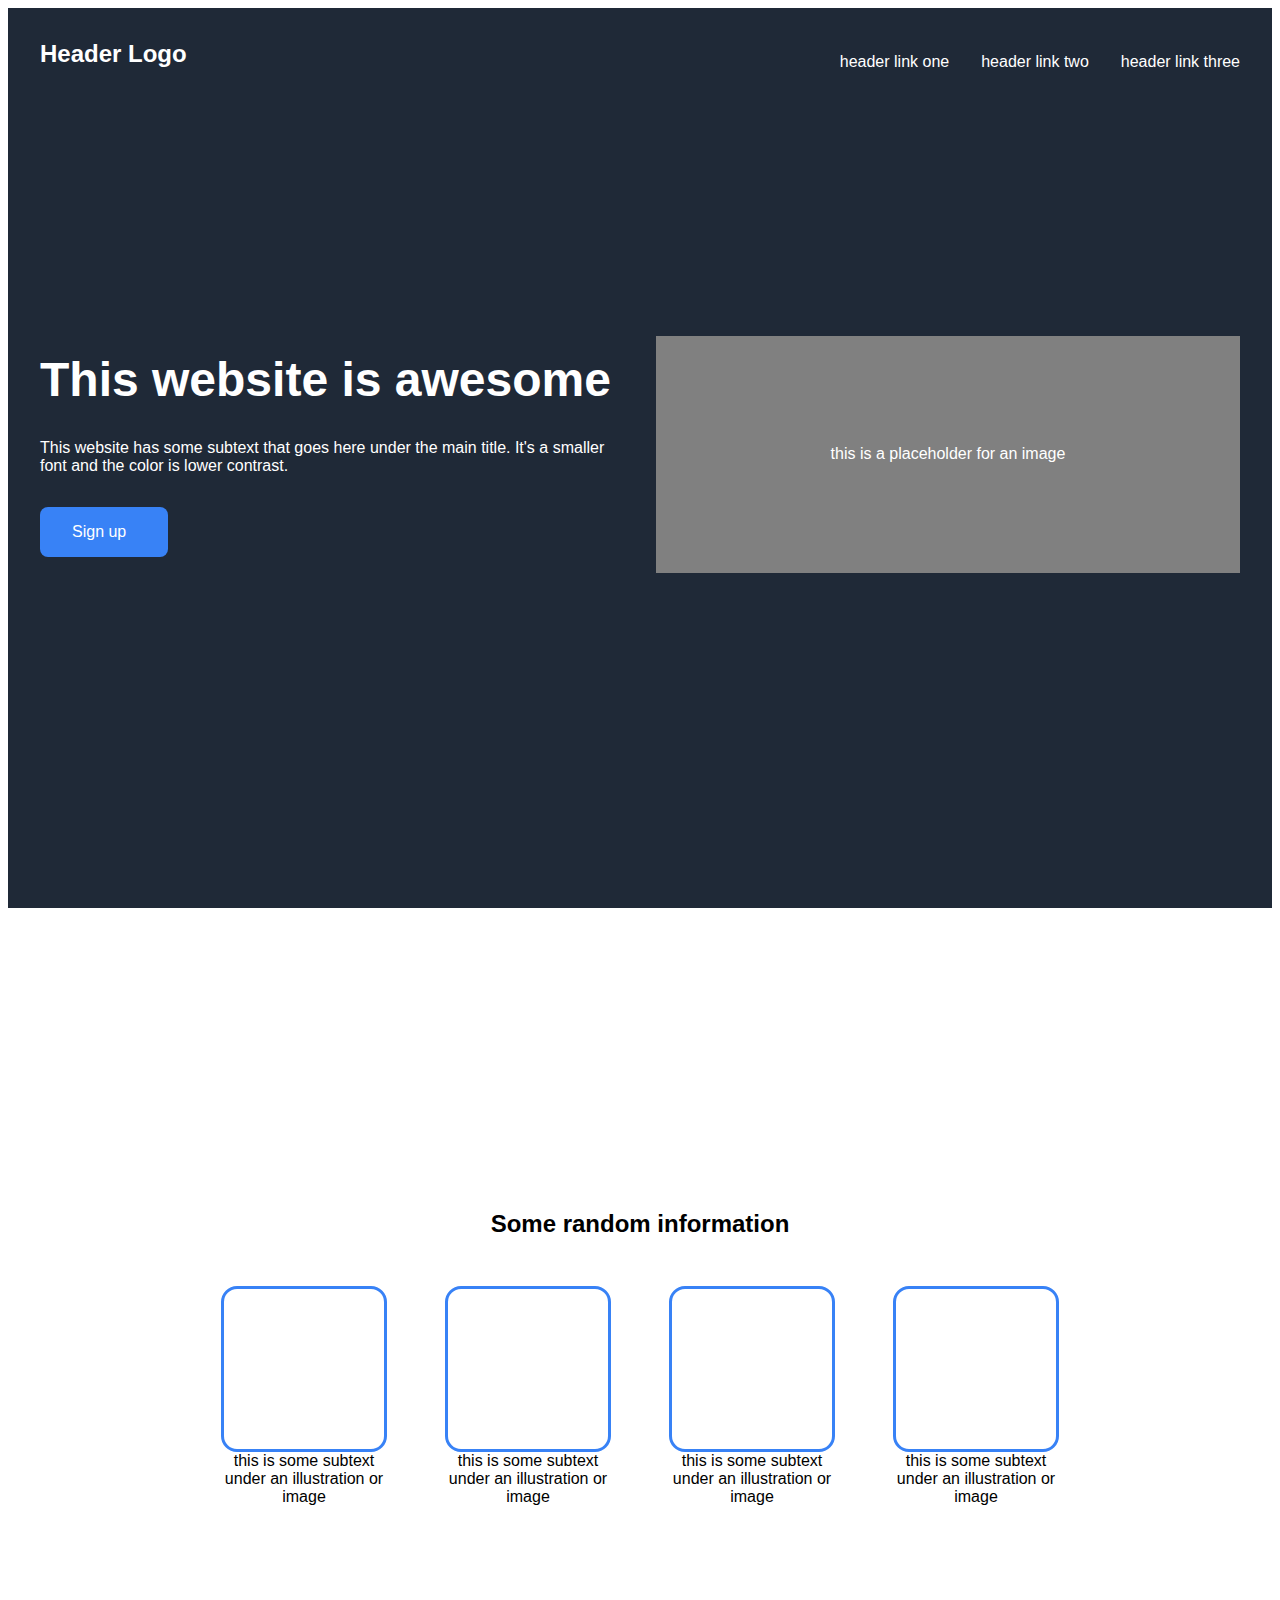
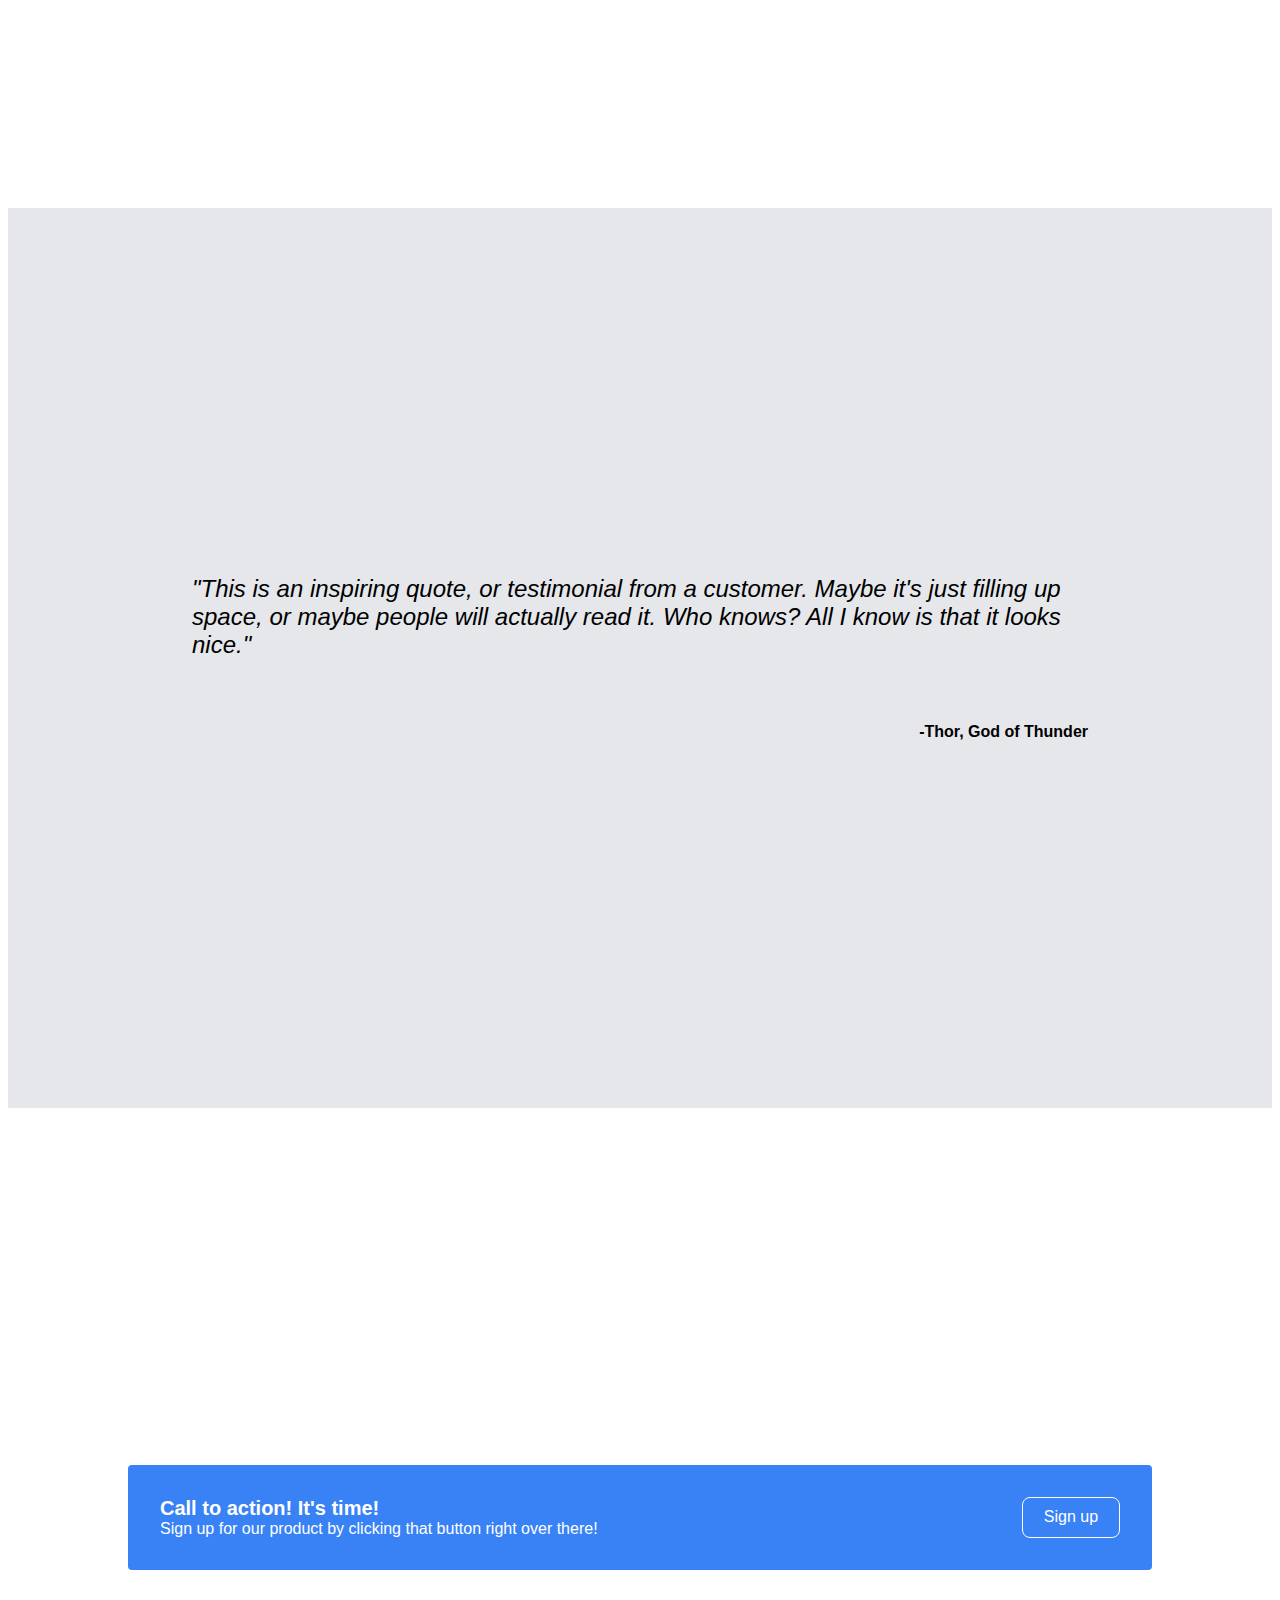
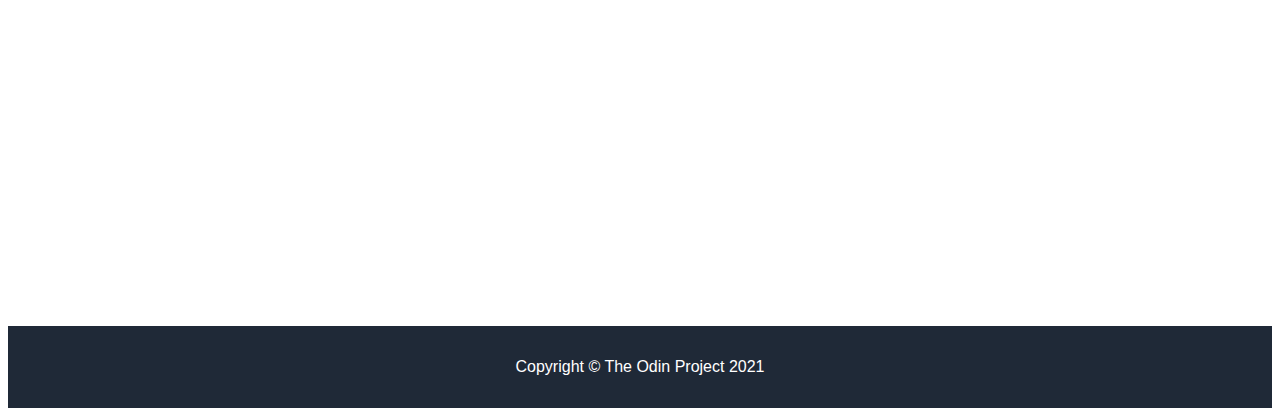
==== odin-landing-page/index.html @ a5190a08 "odin landing page" ====
<!DOCTYPE html>
<html lang="en">

<head>
  <meta charset="UTF-8">
  <meta name="viewport" content="width=device-width, initial-scale=1.0">
  <title>Odin Landing Page</title>
  <link rel="stylesheet" href="styles.css">
</head>

<body>
  <div class="section dark-bg">
    <div class="header-container">
      <div class="header-item-container">
        <div class="header-logo">
          Header Logo
        </div>
        <div>
          <div class="header-item-links">
            <div>header link one</div>
            <div>header link two</div>
            <div>header link three</div>
          </div>
        </div>
      </div>
    </div>
    <div class="hero-container">
      <div class="hero">
        <div class="hero-left">
          <div class="hero-title">
            This website is awesome
          </div>
          <div class="hero-content">
            This website has some subtext that goes here under the main title. It's a smaller font and the color is
            lower
            contrast.
          </div>
          <div class="sign-up">
            Sign up
          </div>
        </div>
        <div class="hero-right">
          this is a placeholder for an image
        </div>
      </div>
    </div>
  </div>
  <div class="random-info-section">
    <div class="random-info-container">
      <div class="random-info-title">
        Some random information
      </div>
      <div class="random-infos">
        <div class="random-info">
          <div class="border">
          </div>
          <div class=text>
            this is some subtext under an illustration or image
          </div>
        </div>
        <div class="random-info">
          <div class="border">
          </div>
          <div class=text>
            this is some subtext under an illustration or image
          </div>
        </div>
        <div class="random-info">
          <div class="border">
          </div>
          <div class=text>
            this is some subtext under an illustration or image
          </div>
        </div>
        <div class="random-info">
          <div class="border">
          </div>
          <div class=text>
            this is some subtext under an illustration or image
          </div>
        </div>
      </div>
    </div>
  </div>
  <div class="section quote-bg">
    <div class="quote-container">
      <div class="quote">
        <em>
          "This is an inspiring quote, or testimonial from a customer.
          Maybe it's just filling up space, or maybe people will actually
          read it. Who knows? All I know is that it looks nice."
        </em>
      </div>
      <div class="author">
        -Thor, God of Thunder
      </div>
    </div>
  </div>
  <div class="section">
    <div style="display: flex; flex-direction: column; justify-content: space-between; height: 100svh;">
      <div class="cta-container">
        <div class="cta">
          <div>
            <div class="cta-title">Call to action! It's time!</div>
            <div>
              Sign up for our product by clicking that button right over there!
            </div>
          </div>

          <div class="sign-up">
            Sign up
          </div>
        </div>
      </div>
      <div class="footer-container dark-bg ">
        <div style="color:white;  display: flex; justify-content: center; padding: 2rem 0;">
          Copyright © The Odin Project 2021
        </div>
      </div>
    </div>
  </div>
</body>

</html>
---- odin-landing-page/styles.css ----
body {

  font-family: "Roboto", sans-serif;
}

.dark-bg {
  background-color: #1F2937;
}

.section {
  height: 100svh;
}

.header-container {
  display: flex; 
  justify-content: center;
  padding: 0 2rem;
}

.header-container .header-item-container {
  display: flex; 
  width: 80rem;
  flex-wrap: wrap;
  color: white;
  align-items: center;
  padding: 2rem 0 2rem 0;
  justify-content: space-between;

}

.header-container  .header-item-container  .header-item-links {
  display: flex; 
  gap: 2rem;
}

.header-container .header-item-container .header-logo {
padding-bottom: 1rem;
font-size: 1.5rem;
font-weight: 700;
}

.hero-container {
  display: flex;
  margin-top: -7rem;
  align-items: center;
  height: 100svh;
  display: flex; 
  justify-content: center;
  padding: 0 2rem;
}

.hero {
width: 80rem;
display: flex;
color: white;
/* flex-wrap: wrap; */
gap: 2rem;
justify-content: space-between;
flex-direction: column;
}

.hero-left{
  display: flex;
  flex-direction: column;
  gap: 2rem;
  align-items: center;
  text-align: center;
  padding: 1rem 0;
  font-size: 1rem;
}

.hero-left .hero-title {
  font-size: 3rem;
  font-weight: 700;
}
.hero-left .hero-content {
  text-align: center;
}
.hero-left .sign-up {
  background-color: #3882F6;
  width: 4rem;
  padding: 1rem 2rem;
  border-radius: .5rem;
  cursor: pointer;
  transition: background-color 0.3s;
}

.hero-left .sign-up:hover {
  background-color: #94b8f1;
}

.hero-right {
  display: flex;
  justify-content: center;
  align-items: center;
  min-height: 12rem;
  background-color: grey;
}

.random-info-container {
  display: flex;
  flex-direction: column;
  align-items: center;
}

.random-info-container .random-infos {
  display: flex;
  flex-direction: column;
  gap: 2rem;
  padding: 1rem 0;
}

.random-info-container .random-infos .random-info{
  display: flex;
  flex-direction: column;
  align-items: center;
  text-align: center;
  width: 10rem;
}

.random-info-container .random-infos .random-info .border {
  width: 10rem;
  height: 10rem;
  border: #3882F6 solid 3px;
  border-radius: 1rem;

}
.random-info-container .random-info-title {
  font-size: 1.5rem;
  padding: 2rem 0;
  font-weight: 700;
}

.quote-container {

 display: flex;
 flex-direction: column;
justify-content: center;
}

.quote-bg {
  display: flex;
  align-items: center;
  background-color: #e5e7eb;

}

.quote-container .quote{
  padding: 2rem 2rem;
  font-size: 1.5rem;
}

.quote-container .author{
  padding: 2rem 2rem;
  font-weight: 600;
}

.cta-container {
  display: flex;
  justify-content: center;
  align-items: center;
  height: 100svh;
}

.cta {
  background-color: #3882F6;
  color: white;
  padding: 2rem 2rem;
  border-radius: .25rem;
  display: flex;
  flex-direction: column;
  gap: 1rem;
  width: 60rem;
}

.cta-container .cta .cta-title {
  font-size: 1.25rem;
  font-weight: 600;
}

.cta-container .cta .sign-up {
  padding: .25rem 1rem;
  border: white 1px solid;
  width: 4rem;
  border-radius: .5rem;
  display: flex;
  align-items: center;
  justify-content: center;
}

@media (min-width: 992px) {
  .hero-container .hero .hero-left {
    align-items: flex-start;
    text-align: left;
  }
  .hero-container .hero .hero-left .hero-content {
    text-align: left;
  }
  .hero-container .hero .hero-left {
   flex: 1;
  }
  .hero-container .hero .hero-right {
    flex: 1;
  }
  .hero-container .hero {
    flex-direction: row;
  }
  .random-info-container .random-infos {
    flex-direction: row;
    gap: 4rem;
    justify-content: space-between; 
    padding-bottom: 2rem;
  }
  .quote-container {
    width: 60em;
    margin: auto;
    display: flex;
  }
  .quote-container .author{
   align-self: flex-end;
  }
  .quote-bg {
    height: 100svh;
  }
  .random-info-section {
    height: 100svh; 
    display: flex; 
    justify-content: center; 
    align-items: center;
  }
  .cta {
    flex-direction: row;
    justify-content: space-between;
  }
}
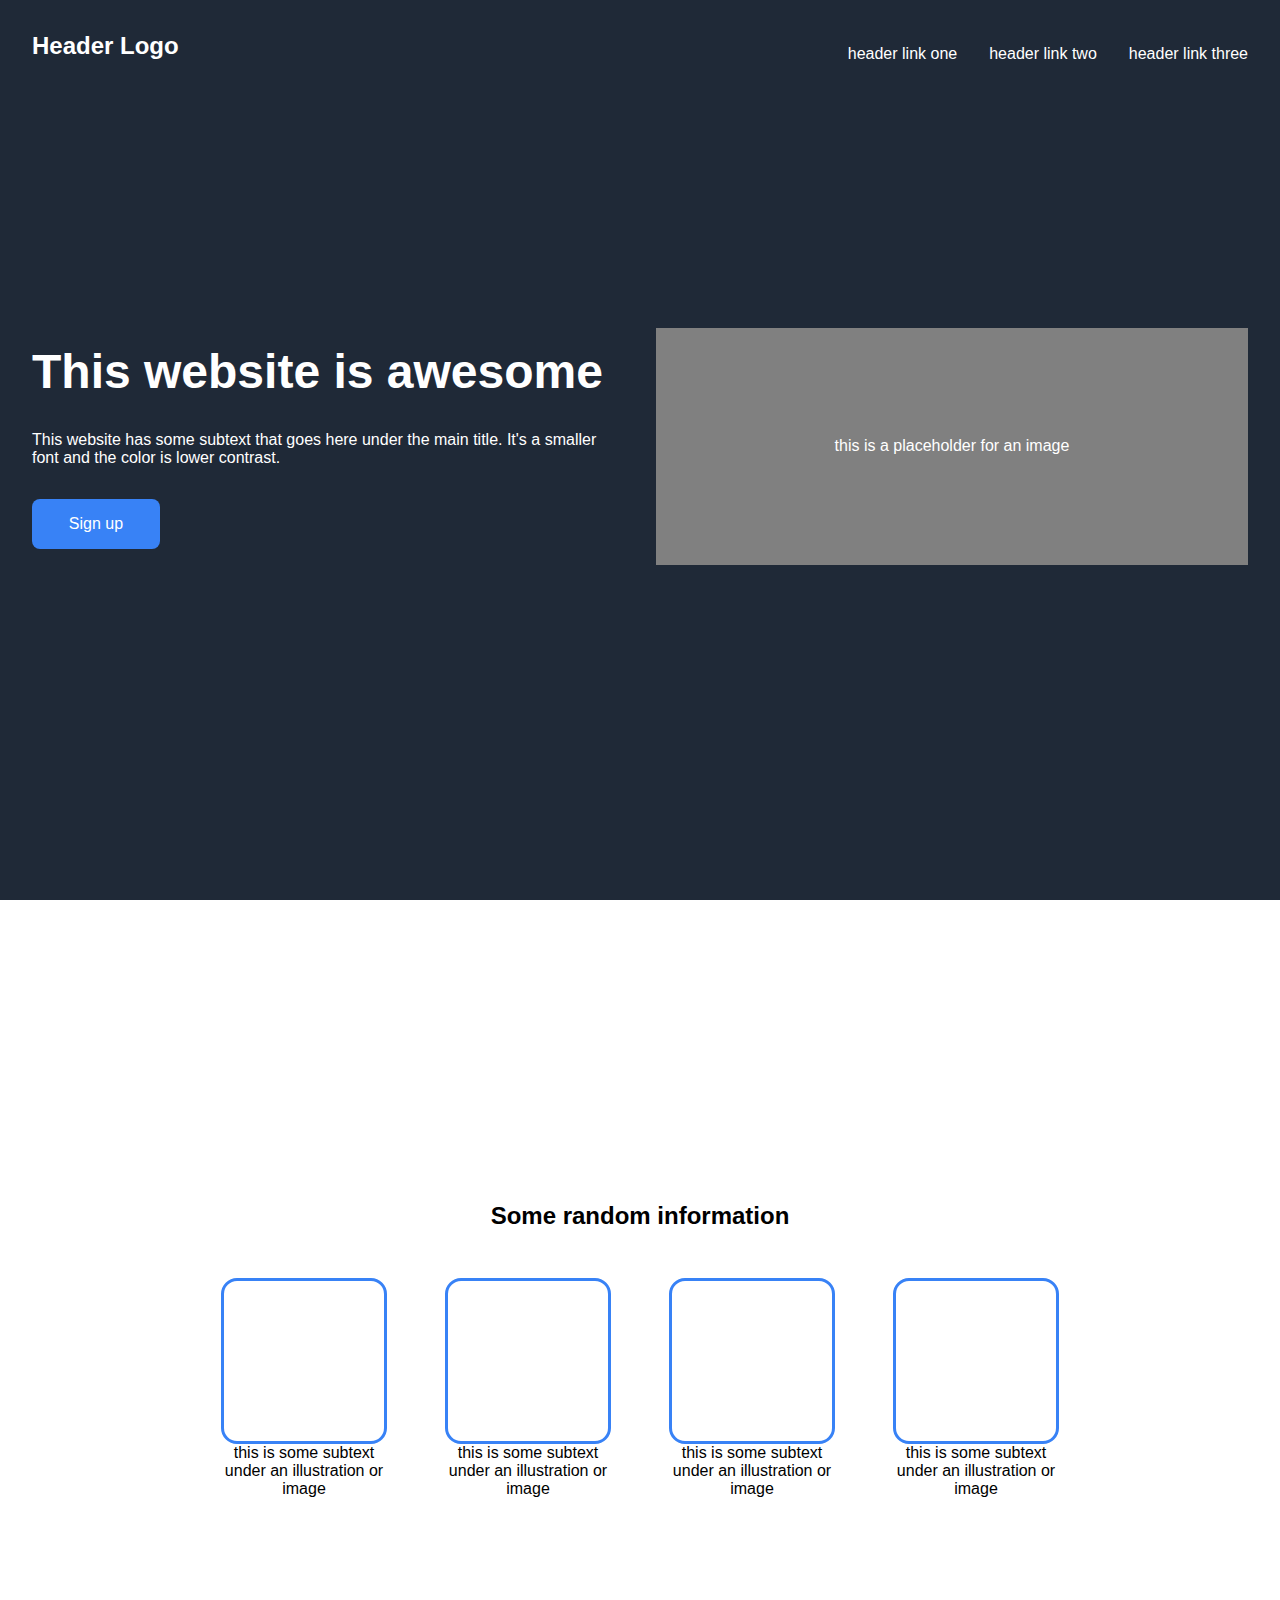
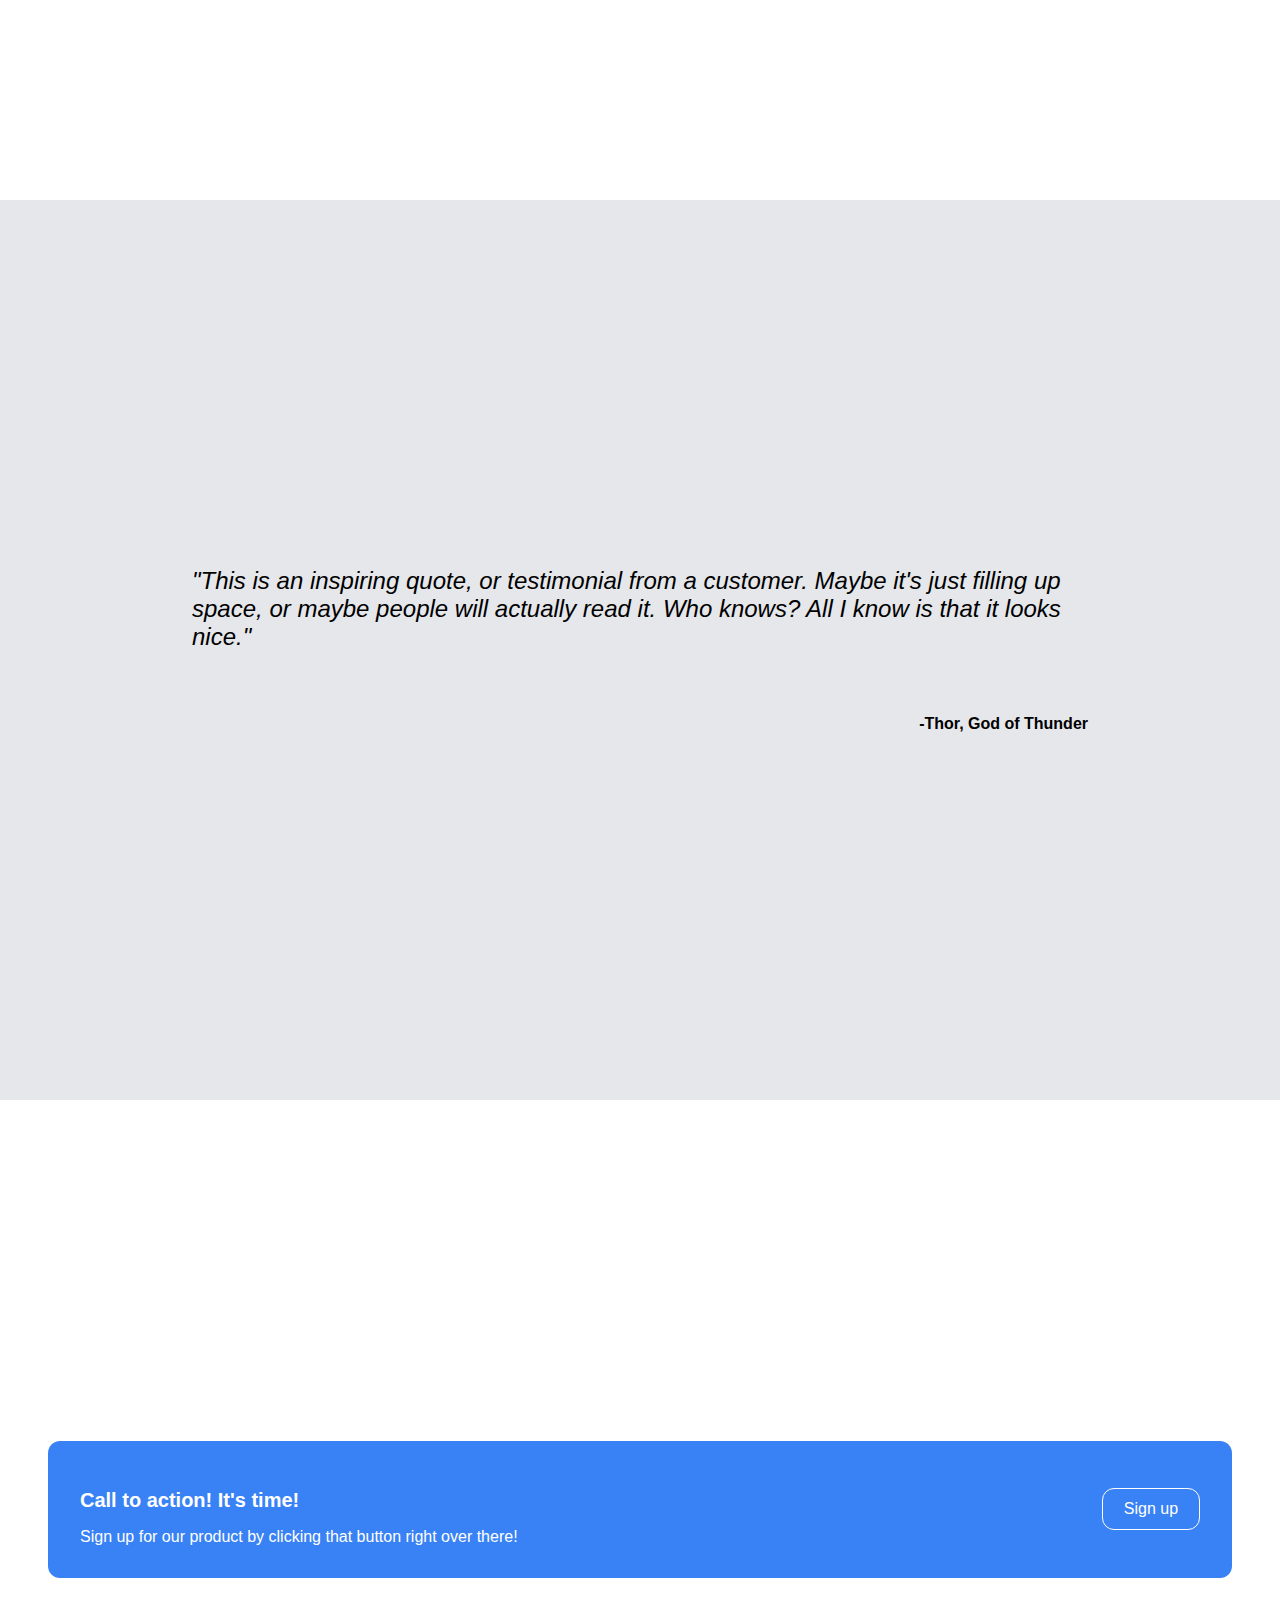
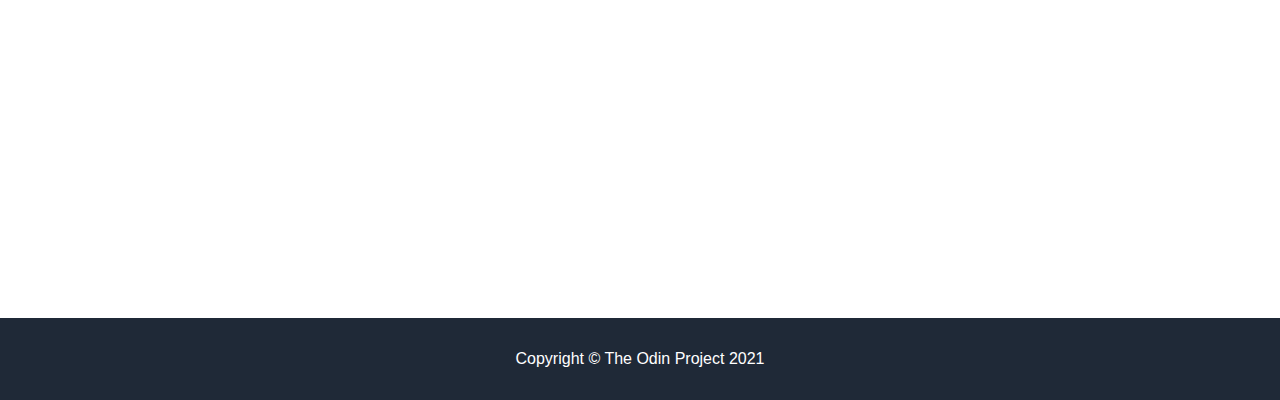
==== commit 1ab33b34: "polished code" ====
--- a/odin-landing-page/index.html
+++ b/odin-landing-page/index.html
@@ -106,7 +106,6 @@
               Sign up for our product by clicking that button right over there!
             </div>
           </div>
-
           <div class="sign-up">
             Sign up
           </div>
--- a/odin-landing-page/styles.css
+++ b/odin-landing-page/styles.css
@@ -1,5 +1,11 @@
+html {
+  padding: 0;
+  box-sizing: border-box;
+
+}
+
 body {
-
+  margin: 0;
   font-family: "Roboto", sans-serif;
 }
 
@@ -31,6 +37,7 @@
 .header-container  .header-item-container  .header-item-links {
   display: flex; 
   gap: 2rem;
+  text-align: center;
 }
 
 .header-container .header-item-container .header-logo {
@@ -81,12 +88,14 @@
   width: 4rem;
   padding: 1rem 2rem;
   border-radius: .5rem;
-  cursor: pointer;
+  display: grid;
+  place-items: center;
   transition: background-color 0.3s;
 }
 
 .hero-left .sign-up:hover {
   background-color: #94b8f1;
+  cursor: pointer;
 }
 
 .hero-right {
@@ -166,29 +175,38 @@
   background-color: #3882F6;
   color: white;
   padding: 2rem 2rem;
-  border-radius: .25rem;
-  display: flex;
-  flex-direction: column;
+  border-radius: .75rem;
+  display: flex;
+  flex-direction: column;
+  align-items: center;
   gap: 1rem;
-  width: 60rem;
+  margin: 0 1rem;
+  width: 70rem;
 }
 
 .cta-container .cta .cta-title {
   font-size: 1.25rem;
   font-weight: 600;
+  padding: 1rem 0;
 }
 
 .cta-container .cta .sign-up {
   padding: .25rem 1rem;
+  height: 2rem;
   border: white 1px solid;
   width: 4rem;
-  border-radius: .5rem;
-  display: flex;
-  align-items: center;
-  justify-content: center;
-}
-
-@media (min-width: 992px) {
+  border-radius: .75rem;
+  display: grid;
+  place-items: center;
+  transition: background-color .3s;
+}
+
+.cta-container .cta .sign-up:hover {
+background-color: #94b8f1;
+cursor: pointer;
+}
+
+@media (min-width: 912px) {
   .hero-container .hero .hero-left {
     align-items: flex-start;
     text-align: left;
@@ -232,4 +250,22 @@
     flex-direction: row;
     justify-content: space-between;
   }
+}
+
+@media (max-width: 280px){
+  .hero-container .hero .hero-left .hero-title {
+    font-size: 1.5rem;
+    margin-top: 1.5rem;
+  }
+  .random-info-section .random-info-container  {
+    text-align: center;
+  }
+  .hero-container .hero {
+    gap: 1rem;
+  }
+  .hero-container .hero .hero-right {
+    text-align: center;
+    
+  }
+
 }